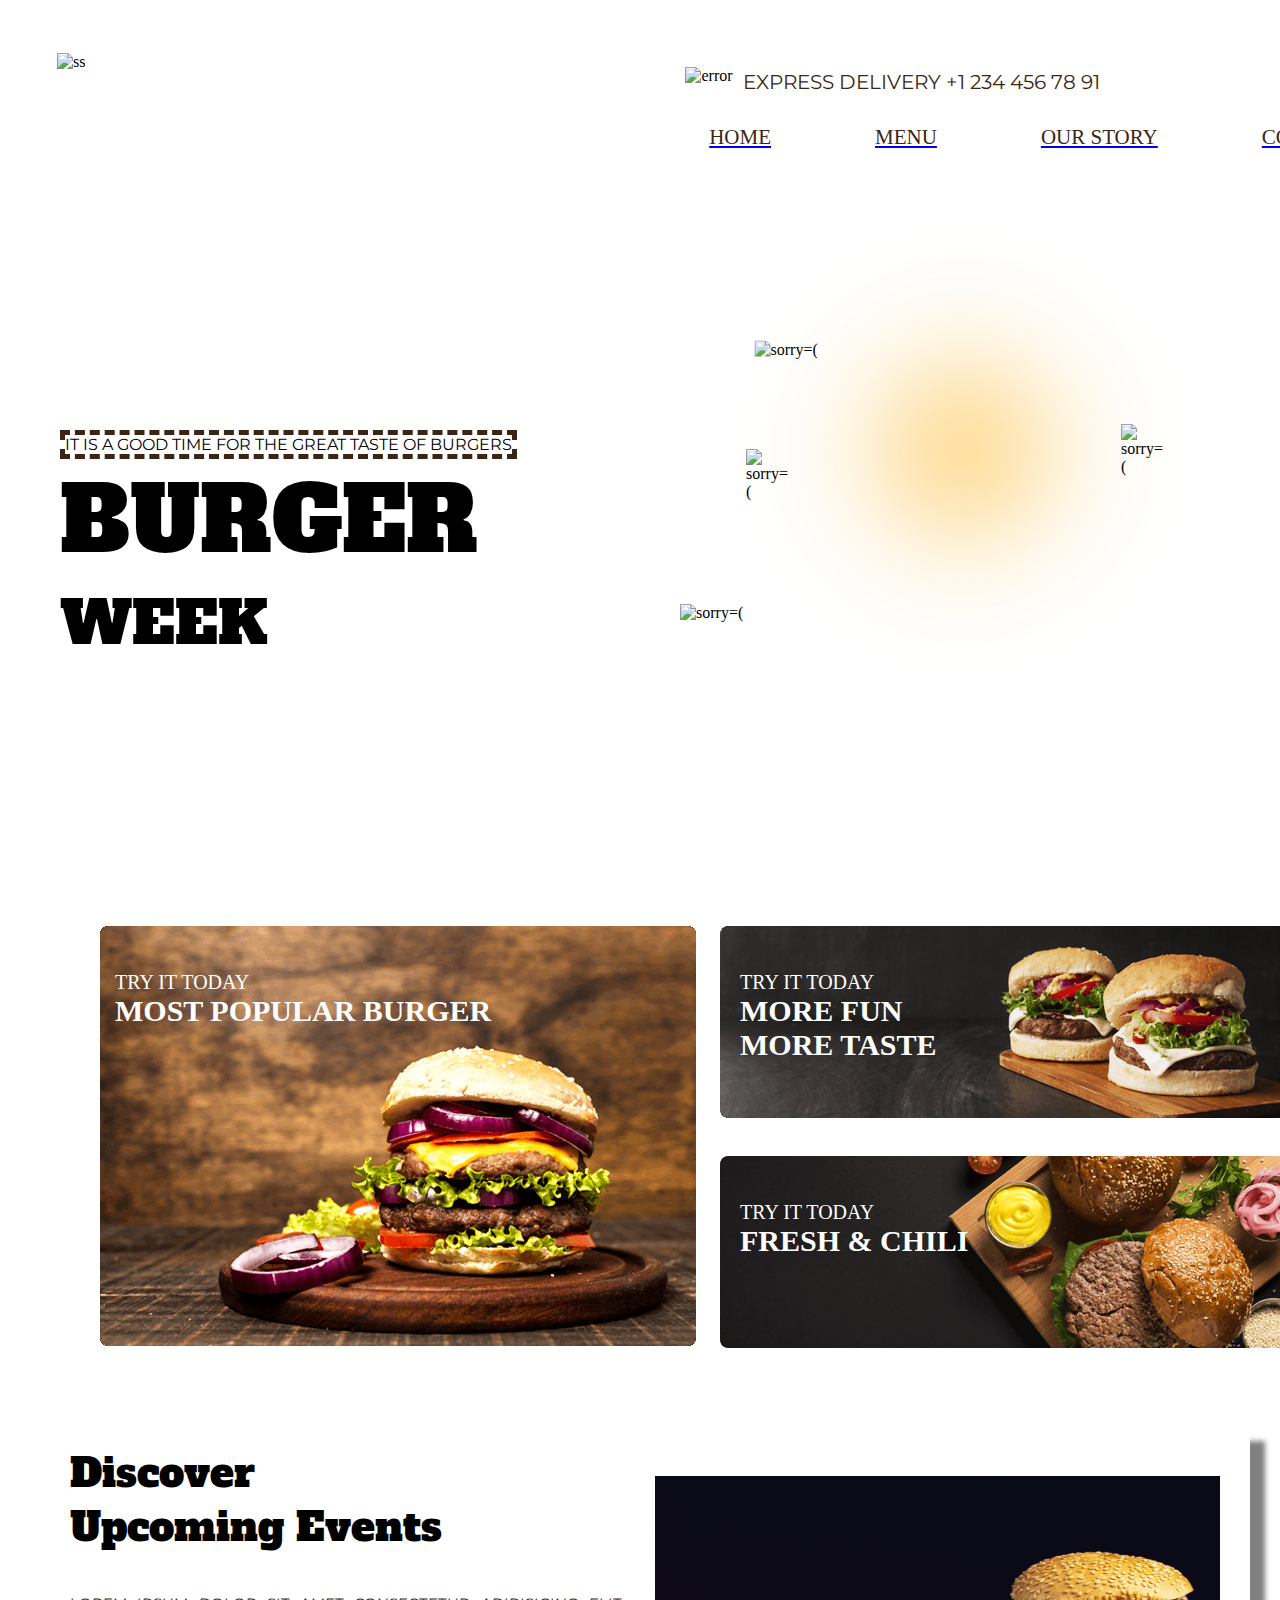
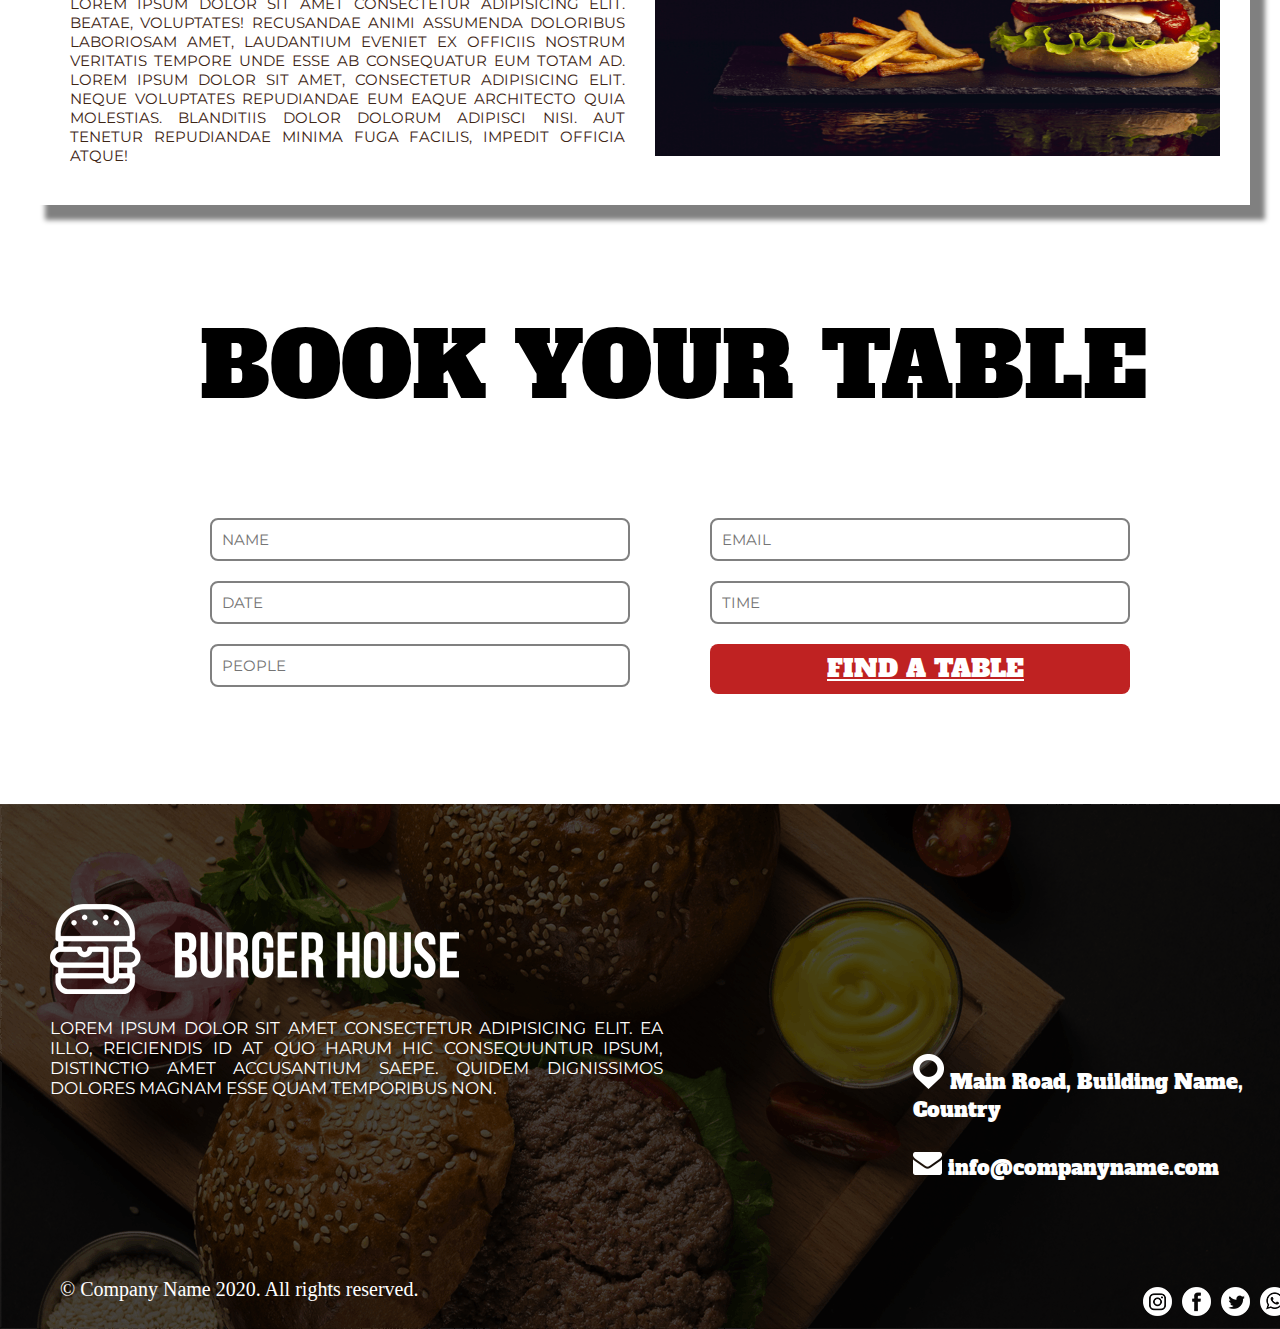
==== mainpage/index.html @ e1b1698b "доделана главная страница" ====
<!DOCTYPE html>
<html lang="en">
<head>
    <meta charset="UTF-8">
    <meta http-equiv="X-UA-Compatible" content="IE=edge">
    <meta name="viewport" content="width=device-width, initial-scale=1.0">
    <title>BURGERS!</title>
    <link rel="stylesheet" href="style.css">
    <link rel="preconnect" href="https://fonts.gstatic.com">
    <link href="https://fonts.googleapis.com/css2?family=Alfa+Slab+One&display=swap" rel="stylesheet">
    <link rel="preconnect" href="https://fonts.gstatic.com">
    <link href="https://fonts.googleapis.com/css2?family=Montserrat&display=swap" rel="stylesheet">
    <link rel="preconnect" href="https://fonts.gstatic.com">
    <link href="https://fonts.googleapis.com/css2?family=Bebas+Neue&family=Montserrat&display=swap" rel="stylesheet">
</head>
<body>
    <header>
        <div class="container">
            <div class="hd">
                <div class="bg">
                    <div class="logo">
                        <img src="logo.png" alt="ss">
                    </div>
                    <div class="D_logo">
                        <img src="D_logo.png" alt="error">
                    </div>
                    <p class="D_text"> Express Delivery +1 234 456 78 91 </p>
                </div>
                <ul class="menu">
                    <li><a href='#'> <h3 class="navifonts">HOME </h3> </a></li>
                    <li><a href='../menu/index.html'> <h3 class="navifonts">MENU </h3> </a></li>
                    <li><a href='#'> <h3 class="navifonts">OUR STORY </h3> </a></li>
                    <li><a href='#'> <h3 class="navifonts">CONTACT US </h3> </a></li>
                </ul>
                <div class="special">
                    <div class="bigtext">
                        <h1 class="bordertext">IT IS A GOOD TIME FOR THE GREAT TASTE OF BURGERS</h1>
                        <h1 class="anounce">BURGER</h1>
                        <h1 class="subanounce">WEEK</h1>
                    </div>
                    <div class="images">
                        <img class="cola" src="Drinks@1X.png" alt="sorry=(">      
                        <img class="brgr" src="Burger Image@1X.png" alt="sorry=(">
                        <img class="fries" src="French Fries@1X.png" alt="sorry=(">
                        <img class="glow" src="Glow@1X.png" alt="">
                    </div>
                    
                </div>
                <div class="price">
                    <img class="ellipse" src="Ellipse@1X.png" alt="sorry=(">
                    <div class="centered">$5.49 <br> ONLY</div>
                </div>
            </div>
        </div>
    </header>
    <div class="column">
        <img class="brgr1" src="Burger1.png" alt="sorry:(">
        <img class="brgr2" src="Burger2.png" alt="sorry:(">
        <img class="brgr3" src="Burger3.png" alt="sorry:(">
        <div class="brgr1text">TRY IT TODAY<br><h1>MOST POPULAR BURGER</h1></div>
        <div class="brgr2text">TRY IT TODAY<br><h1>MORE FUN <br> MORE TASTE</h1></div>
        <div class="brgr3text">TRY IT TODAY<br><h1>FRESH & CHILI</h1></div>
    </div>
    <div class="events">
        <div class="newsbox">
            <h1 class="headline"> Discover <br> Upcoming Events </h1>
            <p class="lorem"> Lorem ipsum dolor sit amet consectetur adipisicing elit. Beatae, voluptates! Recusandae animi assumenda doloribus laboriosam amet, laudantium eveniet ex officiis nostrum veritatis tempore unde esse ab consequatur eum totam ad. Lorem ipsum dolor sit amet, consectetur adipisicing elit. Neque voluptates repudiandae eum eaque architecto quia molestias. Blanditiis dolor dolorum adipisci nisi. Aut tenetur repudiandae minima fuga facilis, impedit officia atque!</p>
        </div>
        <img class="newsbrgr" src="newsbrgr.png" alt="sorry=(">
    </div>
    <div class="reservations">
        <div class="tihs">
            <h1 class="anounce"> BOOK YOUR TABLE </h1>
        </div>
        <div class="forms">
            <div class="lforms">
                <form action="" class="input"> 
                    <input class="fill" name="name" placeholder="NAME">
                </form>
                <form action="" class="input"> 
                    <input class="fill" name="date" placeholder="DATE">
                </form>
                <form action="" class="input"> 
                    <input class="fill" name="people" placeholder="PEOPLE">
                </form>
            </div>
            <div class="rforms">
                <form action="" class="input"> 
                    <input class="fill" name="email" placeholder="EMAIL">
                </form>
                <form action="" class="input"> 
                    <input class="fill" name="time" placeholder="TIME">
                </form>
                <button type="button" class="button"> <a href="#"> FIND A TABLE</a> </button>
            </div>
        </div>
    </div>
    <div class="footer">
        <div class="lfooter">
            <img class="flogo" src="flogo.png" alt="">
            <div class="ftext">
                Lorem ipsum dolor sit amet consectetur adipisicing elit. Ea illo, reiciendis id at quo harum hic consequuntur ipsum, distinctio amet accusantium saepe. Quidem dignissimos dolores magnam esse quam temporibus non.
            </div>
            <div class="fbtext">
                © Company Name 2020. All rights reserved.
            </div>
        </div>
        <div class="rfooter">
            <div class="mediatext">
                <img src="Location.png" alt="sorry=("> Main Road, Building Name, Country<br><br>
                <img src="Email.png" alt=""> info@companyname.com
            </div>
            <div class="icons">
                <img class="icon" src="WPlogo.png" alt="">
                <img class="icon" src="Twitterlogo.png" alt="">
                <img class="icon" src="Facebooklogo.png" alt="">
                <img class="icon" src="Instalogo.png" alt="">
            </div>
        </div>
    </div>
</body>
</html>
---- mainpage/style.css ----
*{
    padding: 0;
    margin: 0;
    box-sizing: border-box;
}
.container{
    width: 1441px;
    margin: 0 auto;
}
.a{
    text-decoration: none;
}
.hd{
    width: 1491px;
    height: 826px;
    background-image: url("Rectangle@1X.png");
    background-color: transparent;
}
.bg{
    display: inline-flex;
}
.logo{
    margin-top: 53px;
    margin-left: 57px;
}
.D_logo{
    margin-left: 590px;
    margin-top: 57px;
    padding: 10px;
}
.D_text{
    margin-top: 70px;
    color: #3d2514;
    font-family: 'Montserrat', sans-serif;
    font-size: 20px;
    font-weight: 400;
    text-align: left;
    text-transform: uppercase;
}
.menu{
    text-align: right;
    margin-top: 30px;
}
.menu li{
    display: inline-block;
    margin-right: 100px;
}
.special{
    display: flex;
}
.bordertext{
    flex-direction: column;
    display: block;
    border: 5px dashed #3D2514 ;
    font-family: 'Montserrat', sans-serif;
    font-weight: 400;
}
.bigtext{
    display: block;
    margin-top: 280px;
    margin-left: 60px;
    flex-direction: column;
    font-size: 8px;
}
.anounce{
    font-size: 100px;
    font-family: 'Alfa Slab One', cursive;
    font-weight: 300;
    font-size: 90px;
}
.subanounce{
    font-size: 50px;
    font-family: 'Alfa Slab One', cursive;
    font-weight: 300;
    font-size: 60px;
}
.images{
    position: relative;
    margin-top: 100px;
}
.cola{
    position: absolute;
    top: 200px;
    left: 625px;
    transform: translate(-50%, -50%);
    z-index: 3;
}
.brgr{
    width: 425px;
    height: 369px;
    position: absolute;
    top: 275px;
    left: 450px;
    transform: translate(-50%, -50%);
    z-index: 3;
}
.fries{
    position: absolute;
    top: 225px;
    left: 250px;
    transform: translate(-50%, -50%);
    z-index: 2;
}
.price{
    display: block;
    position: relative;
    margin-left: 700px;
}
.ellipse{
    position: absolute;
    top: -60px;
    left: -20px;
    z-index: 4;
}
.centered {
    position: absolute;
    top: 28px;
    left: 69px;
    padding: 15px;
    transform: translate(-50%, -50%);
    z-index: 5;
    border: 5px dashed white;
    border-radius: 60%;
    font-family: "Bebas Neue Bold";
    font-weight: 600;
    font-size: 40px;
    color: white;
}
.glow{
    width: 500px;
    position: absolute;
    top: 200px;
    left: 450px;
    transform: translate(-50%, -50%);
    z-index: 1;
}
.navifonts{
    color: #3d2514;
    font-family: "Bebas Neue Bold";
    font-size: 21px;
    font-weight: 400;
    text-align: left;
    text-transform:uppercase;
    opacity: 1;
}
.column{
    display: block;
    width: 1491px;
    position: relative;
    margin: 0 auto;
}
.brgr1{
    position: absolute;
    top: 100px;
    left: 100px;
    z-index: 1;
}
.brgr2{
    display: block;
    position: absolute;
    top: 100px;
    left: 720px;
}
.brgr3{
    display: block;
    position: absolute;
    top: 330px;
    left: 720px;
}
.brgr1text{
    position: absolute;
    top: 130px;
    left: 100px;
    padding: 15px;
    z-index: 2;
    font-family: "Bebas Neue Bold";
    font-weight: 400;
    font-size: 20px;
    color: white;
}
.brgr1text h1{
    font-size: 30px;
}
.brgr2text{
    position: absolute;
    top: 130px;
    left: 725px;
    padding: 15px;
    z-index: 2;
    font-family: "Bebas Neue Bold";
    font-weight: 400;
    font-size: 20px;
    color: white;
}
.brgr2text h1{
    font-size: 30px;
}
.brgr3text{
    position: absolute;
    top: 360px;
    left: 725px;
    padding: 15px;
    z-index: 2;
    font-family: "Bebas Neue Bold";
    font-weight: 400;
    font-size: 20px;
    color: white;
}
.brgr3text h1{
    font-size: 30px;
}
.events{
    display: flex;
    width: 1220px;
    position: relative;
    margin: 0 auto;
    margin-top: 600px;
    padding: 20px;
    box-shadow: 15px 15px 5px grey;
}
.newsbox{
    display: flex;
    flex-direction: column;
    width: 611px;
}
.newsbrgr{
    width:600px;
    padding: 10px;
    height:300px;
    margin-top: 20px;
}
.headline{
    font-size: 50px;
    font-family: 'Alfa Slab One', cursive;
    font-weight: 300;
    font-size: 40px;
    margin-left: 20px;
}
.lorem{
    display: block;
    margin-top: 20px;
    padding: 20px;
    color: #3d2514;
    font-family: 'Montserrat', sans-serif;
    font-size: 15px;
    font-weight: 400;
    text-align: justify;
    text-transform: uppercase;
}
.reservations{
    width: 1491px;
    margin-top: 100px;
    margin: 0 auto;
}
.tihs{
    margin-left: 200px;
    margin-top: 100px;
}
.forms{
    display: flex;
    width: 1000px;
    margin-left: 200px;
}
.lforms{
    width: 500px;
    display: flex;
    flex-direction: column;
    margin-top: 80px;
}
.input{
    width: 420px;
    border: 2px solid grey;
    border-radius: 8px;
    padding: 10px;
    background-color: #FFFFFF;
    margin: 10px;
}
.fill{
    width: 300px;
    border: none;
    background-color: #FFFFFF;
    color: #3d2514;
    font-family: 'Montserrat', sans-serif;
    font-size: 15px;
}
.rforms{
    margin-top: 80px;
    width: 500px;
    display: flex;
    flex-direction: column;
}
.button{
    position: relative;
    width: 420px;
    height: 50px;
    font-family: 'Montserrat', sans-serif;
    font-size: 15px;
    padding: 10px;
    background-color: #FFFFFF;
    margin: 10px;
    border: 2px solid transparent;
    border-radius: 8px;
    background-color: #BF2222;
}
.button a{
    position: absolute;
    top: 5px;
    left: 115px;
    font-family: 'Alfa Slab One', cursive;
    font-weight: 400;
    font-size: 25px;
    color: white;  
}
.footer{
    display: flex;
    width: 1326px;
    height: 525px;
    background-image: url("footer.png");
    background-color: transparent;
    margin: 0 auto;
    margin-top: 100px;
}
.lfooter{
    width: 50%;
}
.flogo{
    margin-top: 100px;
    margin-left: 50px;
}
.ftext{
    display: block;
    margin-top: 20px;
    margin-left: 50px;
    color: white;
    font-family: 'Montserrat', sans-serif;
    font-size: 17px;
    font-weight: 400;
    text-align: justify;
    text-transform: uppercase;
}
.fbtext{
    margin-left: 50px;
    margin-top: 170px;
    font-family: "Bebas Neue Bold";
    font-weight: 400;
    font-size: 20px;
    color: white;
    padding: 10px;
}
.rfooter{
    width: 50%;
}
.mediatext{
    display: block;
    margin-left: 250px;
    margin-top: 250px;
    font-family: 'Alfa Slab One', cursive;
    font-weight: 400;
    font-size: 20px;
    color: white; 
}
.icons{
    margin-top: 100px;
    margin-left: 475px;
    display: inline-flex;
    flex-direction: row-reverse;
}
.icon{
    padding: 5px;
}
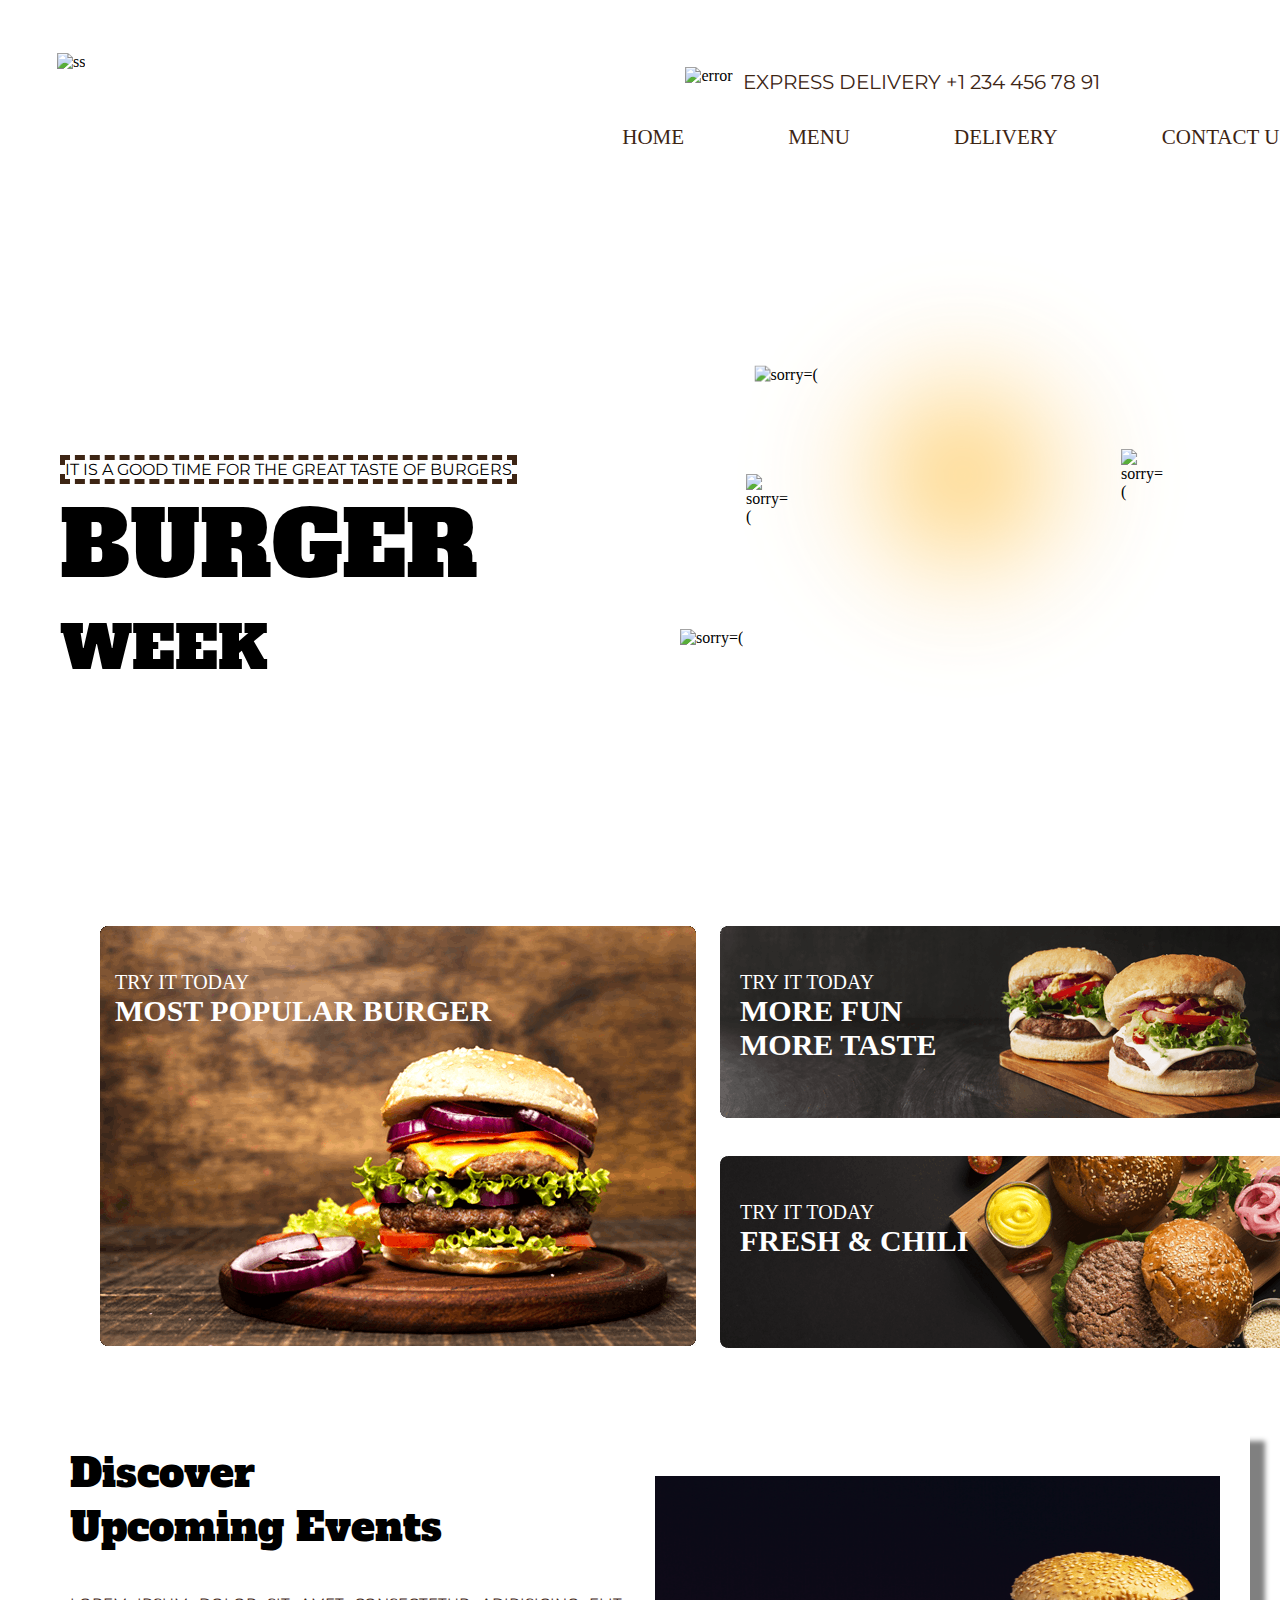
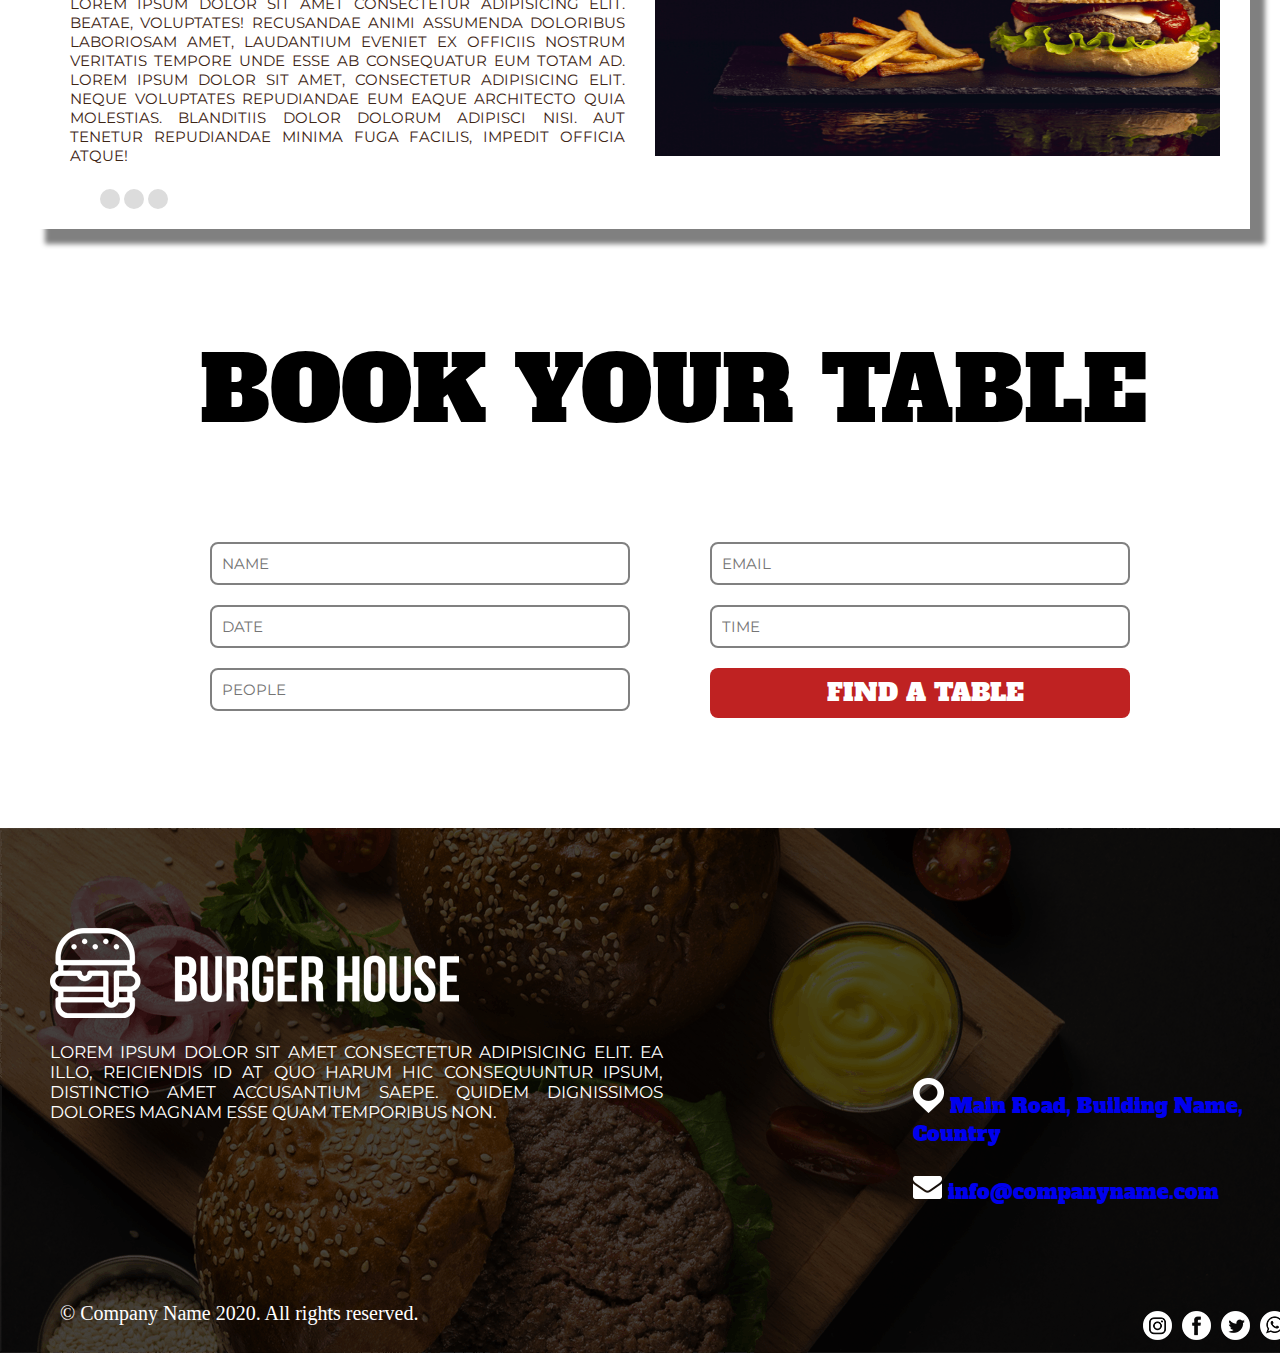
==== commit 93d6af08: "Final" ====
--- a/mainpage/index.html
+++ b/mainpage/index.html
@@ -4,7 +4,8 @@
     <meta charset="UTF-8">
     <meta http-equiv="X-UA-Compatible" content="IE=edge">
     <meta name="viewport" content="width=device-width, initial-scale=1.0">
-    <title>BURGERS!</title>
+    <title>BURGER HOUSE</title>
+    <link rel="icon" href="../mainpage/hicon.png">
     <link rel="stylesheet" href="style.css">
     <link rel="preconnect" href="https://fonts.gstatic.com">
     <link href="https://fonts.googleapis.com/css2?family=Alfa+Slab+One&display=swap" rel="stylesheet">
@@ -12,6 +13,7 @@
     <link href="https://fonts.googleapis.com/css2?family=Montserrat&display=swap" rel="stylesheet">
     <link rel="preconnect" href="https://fonts.gstatic.com">
     <link href="https://fonts.googleapis.com/css2?family=Bebas+Neue&family=Montserrat&display=swap" rel="stylesheet">
+    <script src="https://kit.fontawesome.com/95d5f23350.js" crossorigin="anonymous"></script>
 </head>
 <body>
     <header>
@@ -27,11 +29,15 @@
                     <p class="D_text"> Express Delivery +1 234 456 78 91 </p>
                 </div>
                 <ul class="menu">
-                    <li><a href='#'> <h3 class="navifonts">HOME </h3> </a></li>
+                    <li><a href='index.html'> <h3 class="navifonts">HOME </h3> </a></li>
                     <li><a href='../menu/index.html'> <h3 class="navifonts">MENU </h3> </a></li>
-                    <li><a href='#'> <h3 class="navifonts">OUR STORY </h3> </a></li>
+                    <li><a href='../menu2/index.html'> <h3 class="navifonts">DELIVERY</h3> </a></li>
                     <li><a href='#'> <h3 class="navifonts">CONTACT US </h3> </a></li>
                 </ul>
+                <a class="cart" href="../menu/cart.html">
+                    <i class="fa fa-shopping-cart" ></i>
+                    <span></span>
+                </a>            
                 <div class="special">
                     <div class="bigtext">
                         <h1 class="bordertext">IT IS A GOOD TIME FOR THE GREAT TASTE OF BURGERS</h1>
@@ -44,7 +50,6 @@
                         <img class="fries" src="French Fries@1X.png" alt="sorry=(">
                         <img class="glow" src="Glow@1X.png" alt="">
                     </div>
-                    
                 </div>
                 <div class="price">
                     <img class="ellipse" src="Ellipse@1X.png" alt="sorry=(">
@@ -63,8 +68,13 @@
     </div>
     <div class="events">
         <div class="newsbox">
-            <h1 class="headline"> Discover <br> Upcoming Events </h1>
+            <h1 id="anchor" class="headline"> Discover <br> Upcoming Events </h1>
             <p class="lorem"> Lorem ipsum dolor sit amet consectetur adipisicing elit. Beatae, voluptates! Recusandae animi assumenda doloribus laboriosam amet, laudantium eveniet ex officiis nostrum veritatis tempore unde esse ab consequatur eum totam ad. Lorem ipsum dolor sit amet, consectetur adipisicing elit. Neque voluptates repudiandae eum eaque architecto quia molestias. Blanditiis dolor dolorum adipisci nisi. Aut tenetur repudiandae minima fuga facilis, impedit officia atque!</p>
+            <div class="radio">
+                <a href="#anchor"><button class="rbutton"> </button></a>
+                <a href="index2.html#anchor"><button class="rbutton"> </button></a>
+                <a href="#anchor"><button class="rbutton"> </button></a>
+            </div>
         </div>
         <img class="newsbrgr" src="newsbrgr.png" alt="sorry=(">
     </div>
@@ -107,8 +117,8 @@
         </div>
         <div class="rfooter">
             <div class="mediatext">
-                <img src="Location.png" alt="sorry=("> Main Road, Building Name, Country<br><br>
-                <img src="Email.png" alt=""> info@companyname.com
+                <a href="https://goo.gl/maps/Dni6TswNt3Dj7LGY7"><img src="Location.png" alt="sorry=("> Main Road, Building Name, Country<br><br></a>
+                <a href="mailto:info@companyname.com"><img src="Email.png" alt=""> info@companyname.com</a>
             </div>
             <div class="icons">
                 <img class="icon" src="WPlogo.png" alt="">
--- a/mainpage/style.css
+++ b/mainpage/style.css
@@ -7,11 +7,8 @@
     width: 1441px;
     margin: 0 auto;
 }
-.a{
-    text-decoration: none;
-}
 .hd{
-    width: 1491px;
+    width: 1391px;
     height: 826px;
     background-image: url("Rectangle@1X.png");
     background-color: transparent;
@@ -37,6 +34,16 @@
     text-align: left;
     text-transform: uppercase;
 }
+.cart {  
+    color: #3d2514;
+    font-family: "Bebas Neue Bold";
+    font-size: 21px;
+    font-weight: 400;
+    text-align: left;
+    text-transform: uppercase;
+    letter-spacing: 4.17px;
+    margin-left: 50px;
+}
 .menu{
     text-align: right;
     margin-top: 30px;
@@ -44,6 +51,9 @@
 .menu li{
     display: inline-block;
     margin-right: 100px;
+}
+.menu a{
+    text-decoration: none;
 }
 .special{
     display: flex;
@@ -310,6 +320,7 @@
     font-weight: 400;
     font-size: 25px;
     color: white;  
+    text-decoration: none;
 }
 .footer{
     display: flex;
@@ -359,6 +370,9 @@
     font-size: 20px;
     color: white; 
 }
+.mediatext a{
+    text-decoration: none;
+}
 .icons{
     margin-top: 100px;
     margin-left: 475px;
@@ -367,4 +381,17 @@
 }
 .icon{
     padding: 5px;
-}+}
+.radio{
+    margin-left: 50px;
+}
+.rbutton{
+    size: 10px;
+    border: 10px solid #DCDCDC;
+    border-radius: 50%;
+}
+.rbutton:hover{
+    size: 10px;
+    border: 10px solid #FFC045;
+    border-radius: 50%;
+}
